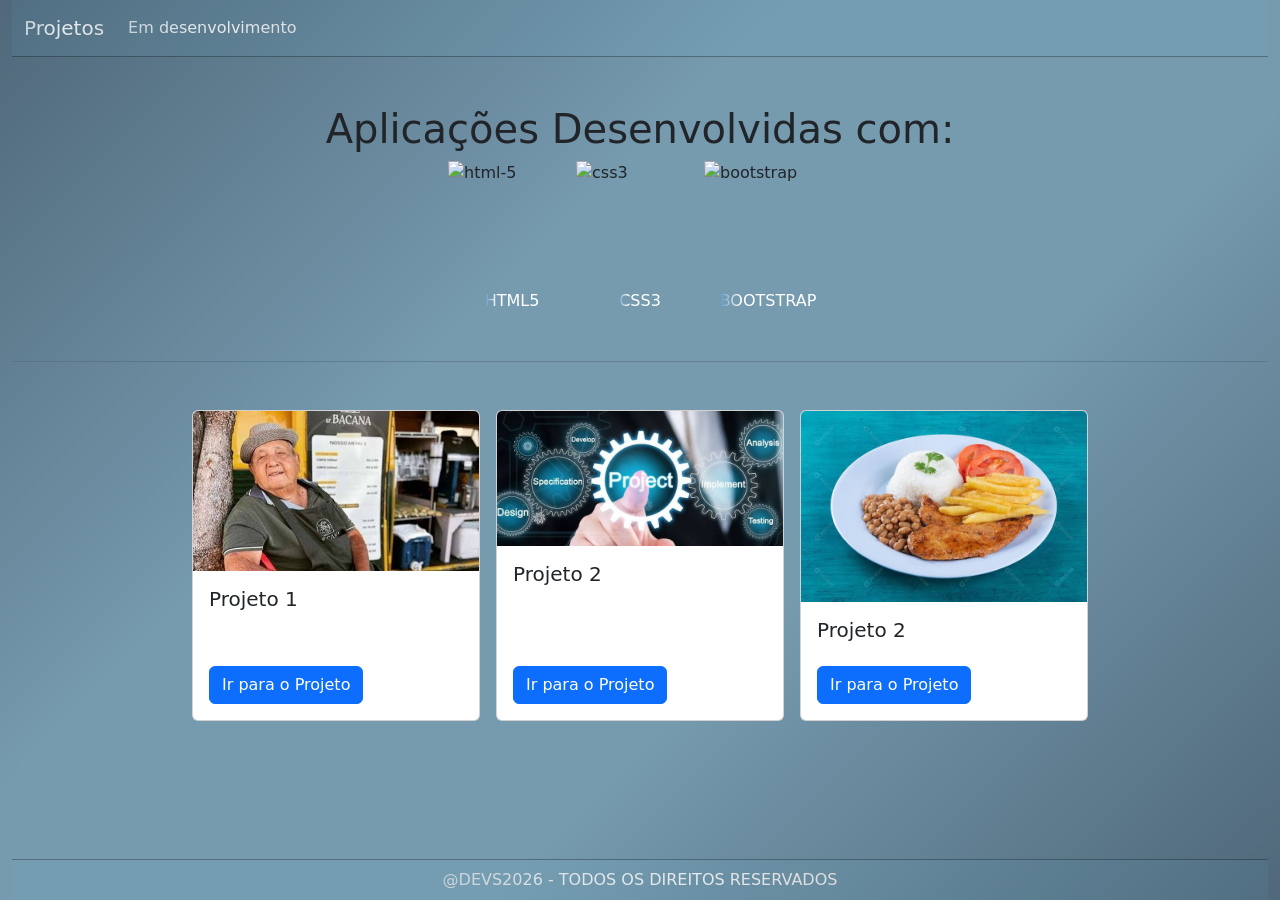
==== index.html @ f81ee47a "Primeiro Commit Enviando o projeto "seletor de projetos" para o github. Os proximos commit os aluno" ====
<!doctype html>
<html lang="pt-br">

<head>
    <meta charset="utf-8">
    <meta name="viewport" content="width=device-width, initial-scale=1">
    <title>Seletor de projetos</title>
    <link href="https://cdn.jsdelivr.net/npm/bootstrap@5.3.8/dist/css/bootstrap.min.css" rel="stylesheet"
        integrity="sha384-sRIl4kxILFvY47J16cr9ZwB07vP4J8+LH7qKQnuqkuIAvNWLzeN8tE5YBujZqJLB" crossorigin="anonymous">

    <style>
        * {
            margin: 0;
            padding: 0;
        }

        body {
            background-image: linear-gradient(135deg, #50687a, #597487, #638194, #6c8da1, #769aae, #769aae, #769aae, #769aae, #6c8da1, #638194, #597487, #50687a);
        }

        nav {
            background: #65c7ef10 !important;
            border-bottom: 1px solid #0000004f;
        }

        nav a, footer a {
            background-image: linear-gradient(to right, #c4cfd6, #cbd5db, #d2dadf, #d9e0e4, #e0e6e9, #e2e7ea, #e4e8ea, #e6e9eb, #e3e5e7, #e1e1e3, #dddede, #dadada) !important;
            background-clip: text !important;
            -webkit-text-fill-color: transparent;
        }

        nav a:hover, footer a:hover {
            background-image: none;
            -webkit-text-fill-color: rgb(184, 234, 235);
        }

        hr {
            border-color: #50687a;
            opacity: .5;
            width: 100%;
        }

        .light-text {
            background: linear-gradient(90deg,
                    #fff 0%,
                    #fff 40%,
                    #639cc9 50%,
                    #fff 60%,
                    #fff 100%);

            background-size: 200% 100%;
            background-position: 100% 0;

            background-clip: text;
            -webkit-background-clip: text;
            -webkit-text-fill-color: transparent;

            animation: lightAnimation 2s linear infinite;
        }

        @keyframes lightAnimation {
            from {
                background-position: 100% 0;
            }

            to {
                background-position: -100% 0;
            }
        }



        main {
            margin-bottom: 40px;
        }

        footer {
            background: #65c7ef10 !important;
            border-top: 1px solid #0000004f;
        }
    </style>
</head>

<body>


    <div class="container-fluid d-flex flex-column" style="min-height: 100vh;">

        <header>
            <nav class="navbar navbar-expand-lg">
                <div class="container-fluid">
                    <a class="navbar-brand" href="#">Projetos</a>
                    <button class="navbar-toggler" type="button" data-bs-toggle="collapse" data-bs-target="#navbarNav"
                        aria-controls="navbarNav" aria-expanded="false" aria-label="Toggle navigation">
                        <span class="navbar-toggler-icon"></span>
                    </button>
                    <div class="collapse navbar-collapse" id="navbarNav">
                        <ul class="navbar-nav">
                            <li class="nav-item">
                                <a class="nav-link active" aria-current="page" href="#">Em desenvolvimento</a>
                            </li>
                        </ul>
                    </div>
                </div>
            </nav>
        </header>



        <main>
            <section class="mt-5 d-flex flex-column align-items-center">

                <h1>Aplicações Desenvolvidas com:</h1>
                <div class="d-flex">
                    <div class="d-flex flex-column align-items-center">
                        <img class="img-fluid" width="128" height="128"
                            src="https://img.icons8.com/nolan/128/html-5.png" alt="html-5" />
                        <span class="light-text">HTML5</span>
                    </div>
                    <div class="d-flex flex-column align-items-center">
                        <img class="img-fluid" width="128" height="128" src="https://img.icons8.com/nolan/128/css3.png"
                            alt="css3" />
                        <span class="light-text">CSS3</span>
                    </div>
                    <div class="d-flex flex-column align-items-center">
                        <img width="128" height="128" src="https://img.icons8.com/nolan/128/bootstrap.png" alt="bootstrap"/>
                        <span class="light-text">BOOTSTRAP</span>
                    </div>
                </div>


                <hr class="mb-5 mt-5">


                <div class="row">
                    <div class="col d-flex flex-wrap justify-content-center gap-3">
                        <!-- Primeiro Card -->
                        <div class="card" style="max-width: 18rem; width: 100%;">
                            <img src="./images/projeto1.jpg" class="card-img-top" alt="...">
                            <div class="card-body d-flex flex-column">
                                <h5 class="card-title">Projeto 1</h5>
                                <p class="card-text"></p>
                                <a href="./projetos/projeto1/index.html" class="btn btn-primary mt-auto" style="max-width: max-content;">Ir para o
                                    Projeto</a>
                            </div>
                        </div>

                        <!-- Segundo Card -->
                        <div class="card" style="max-width: 18rem; width: 100%;">
                            <img src="./images/projeto2.jpg" class="card-img-top" alt="...">
                            <div class="card-body d-flex flex-column">
                                <h5 class="card-title">Projeto 2</h5>
                                <p class="card-text"></p>
                                <a href="#" class="btn btn-primary mt-auto" style="max-width: max-content;">Ir para o
                                    Projeto</a>
                            </div>
                        </div>

                        <!-- Terceiro Card -->
                        <div class="card" style="max-width: 18rem; width: 100%;">
                            <img src="./images/projeto3.jpg" class="card-img-top" alt="...">
                            <div class="card-body d-flex flex-column" style="max-width: max-content;">
                                <h5 class="card-title">Projeto 2</h5>
                                <p class="card-text"></p>
                                <a href="#" class="btn btn-primary mt-auto" style="max-width: max-content;">Ir para o
                                    Projeto</a>
                            </div>
                        </div>
                    </div>
                </div>

            </section>

        </main>



        <footer class="mt-auto">

            <ul class="nav justify-content-center">
                <li class="nav-item">
                    <a class="nav-link" aria-current="page" href="#">@DEVS2026 - TODOS OS DIREITOS RESERVADOS</a>
                </li>
            </ul>

        </footer>

    </div>



    <script src="https://cdn.jsdelivr.net/npm/bootstrap@5.3.8/dist/js/bootstrap.bundle.min.js"
        integrity="sha384-FKyoEForCGlyvwx9Hj09JcYn3nv7wiPVlz7YYwJrWVcXK/BmnVDxM+D2scQbITxI"
        crossorigin="anonymous"></script>
</body>

</html>
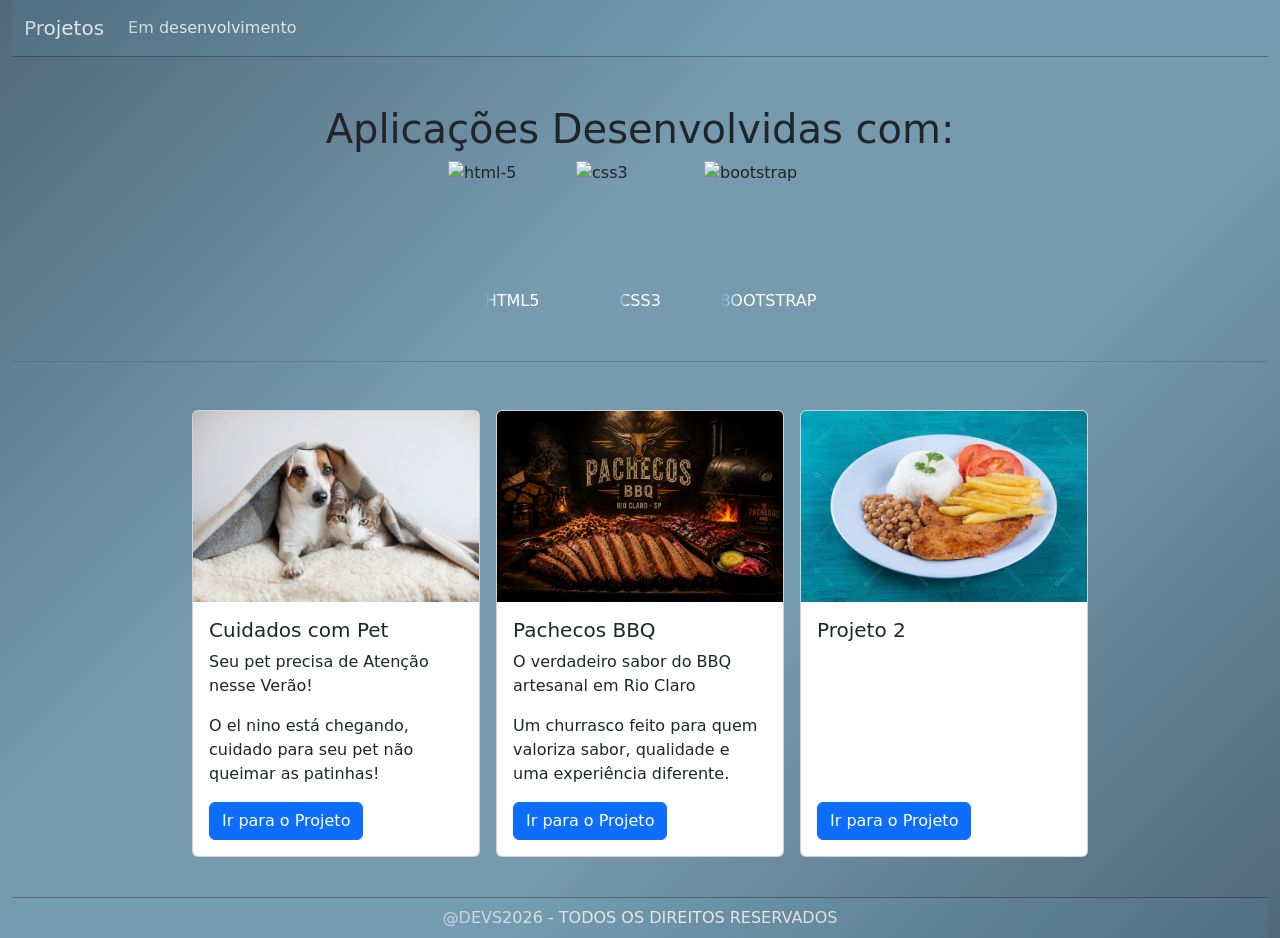
==== commit 6a7a61b3: "Add files via upload" ====
--- a/index.html
+++ b/index.html
@@ -123,14 +123,14 @@
                         <span class="light-text">CSS3</span>
                     </div>
                     <div class="d-flex flex-column align-items-center">
-                        <img width="128" height="128" src="https://img.icons8.com/nolan/128/bootstrap.png" alt="bootstrap"/>
+                        <img class="img-fluid" width="128" height="128" src="https://img.icons8.com/nolan/128/bootstrap.png" alt="bootstrap"/>
                         <span class="light-text">BOOTSTRAP</span>
                     </div>
                 </div>
 
 
                 <hr class="mb-5 mt-5">
-
+                
 
                 <div class="row">
                     <div class="col d-flex flex-wrap justify-content-center gap-3">
@@ -138,8 +138,9 @@
                         <div class="card" style="max-width: 18rem; width: 100%;">
                             <img src="./images/projeto1.jpg" class="card-img-top" alt="...">
                             <div class="card-body d-flex flex-column">
-                                <h5 class="card-title">Projeto 1</h5>
-                                <p class="card-text"></p>
+                                <h5 class="card-title">Cuidados com Pet</h5>
+                                <p class="card-text">Seu pet precisa de Atenção nesse Verão!</p>
+                                <p class="card-text">O el nino está chegando, cuidado para seu pet não queimar as patinhas!</p>
                                 <a href="./projetos/projeto1/index.html" class="btn btn-primary mt-auto" style="max-width: max-content;">Ir para o
                                     Projeto</a>
                             </div>
@@ -147,11 +148,12 @@
 
                         <!-- Segundo Card -->
                         <div class="card" style="max-width: 18rem; width: 100%;">
-                            <img src="./images/projeto2.jpg" class="card-img-top" alt="...">
+                            <img src="./images/projeto2.png" class="card-img-top" alt="...">
                             <div class="card-body d-flex flex-column">
-                                <h5 class="card-title">Projeto 2</h5>
-                                <p class="card-text"></p>
-                                <a href="#" class="btn btn-primary mt-auto" style="max-width: max-content;">Ir para o
+                                <h5 class="card-title">Pachecos BBQ</h5>
+                                <p class="card-text">O verdadeiro sabor do BBQ artesanal em Rio Claro</p>
+                                <p class="card-text">Um churrasco feito para quem valoriza sabor, qualidade e uma experiência diferente.</p>
+                                <a href="./projetos/projeto2/index.html" class="btn btn-primary mt-auto" style="max-width: max-content;">Ir para o
                                     Projeto</a>
                             </div>
                         </div>
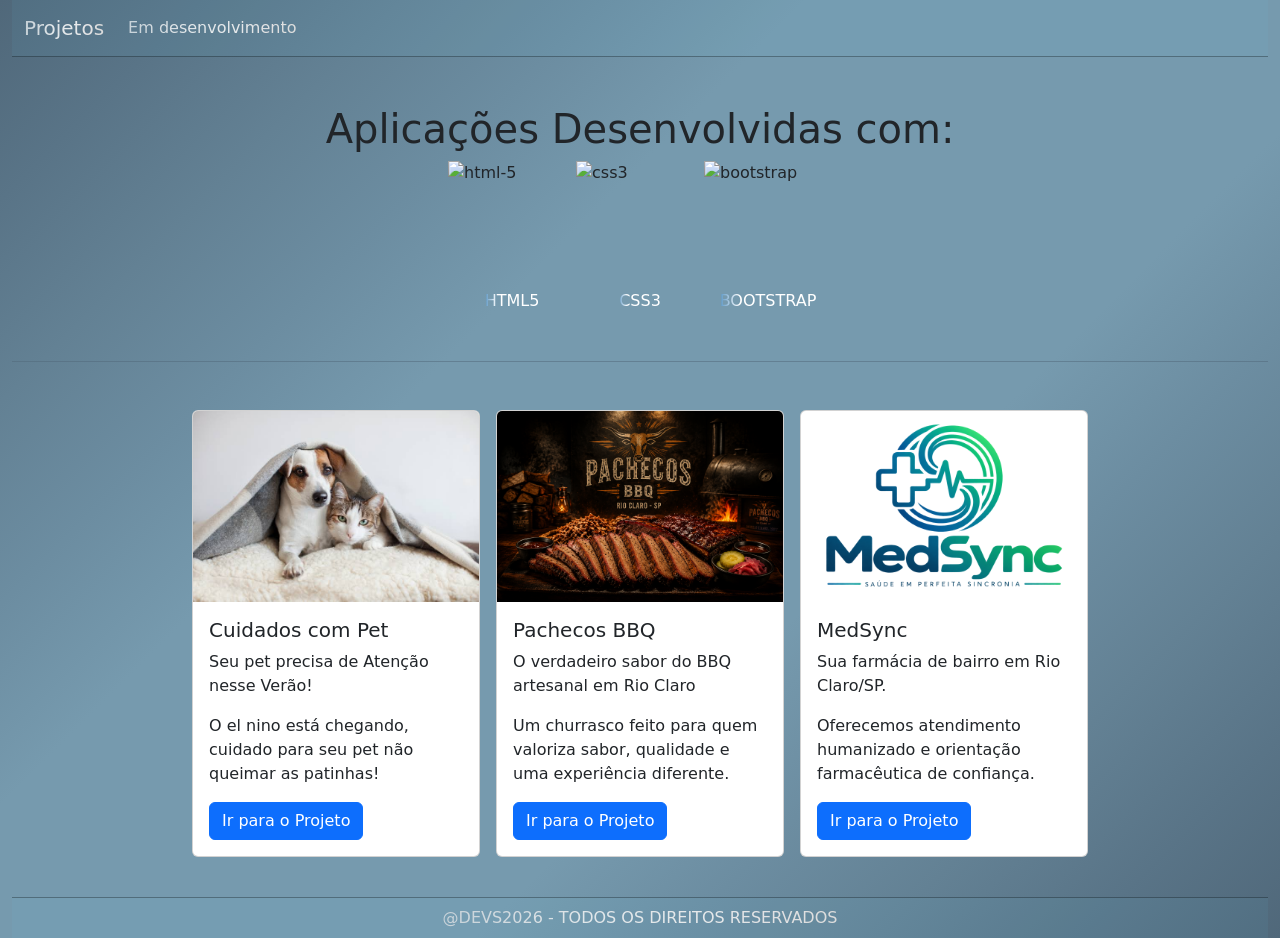
==== commit 9d3686ad: "Add files via upload" ====
--- a/index.html
+++ b/index.html
@@ -160,11 +160,12 @@
 
                         <!-- Terceiro Card -->
                         <div class="card" style="max-width: 18rem; width: 100%;">
-                            <img src="./images/projeto3.jpg" class="card-img-top" alt="...">
+                            <img src="./images/projeto3.png" class="card-img-top" alt="...">
                             <div class="card-body d-flex flex-column" style="max-width: max-content;">
-                                <h5 class="card-title">Projeto 2</h5>
-                                <p class="card-text"></p>
-                                <a href="#" class="btn btn-primary mt-auto" style="max-width: max-content;">Ir para o
+                                <h5 class="card-title">MedSync</h5>
+                                <p class="card-text">Sua farmácia de bairro em Rio Claro/SP.</p>
+                                <p class="card-text">Oferecemos atendimento humanizado e orientação farmacêutica de confiança.</p>
+                                <a href="./projetos/projeto3/index.html" class="btn btn-primary mt-auto" style="max-width: max-content;">Ir para o
                                     Projeto</a>
                             </div>
                         </div>
